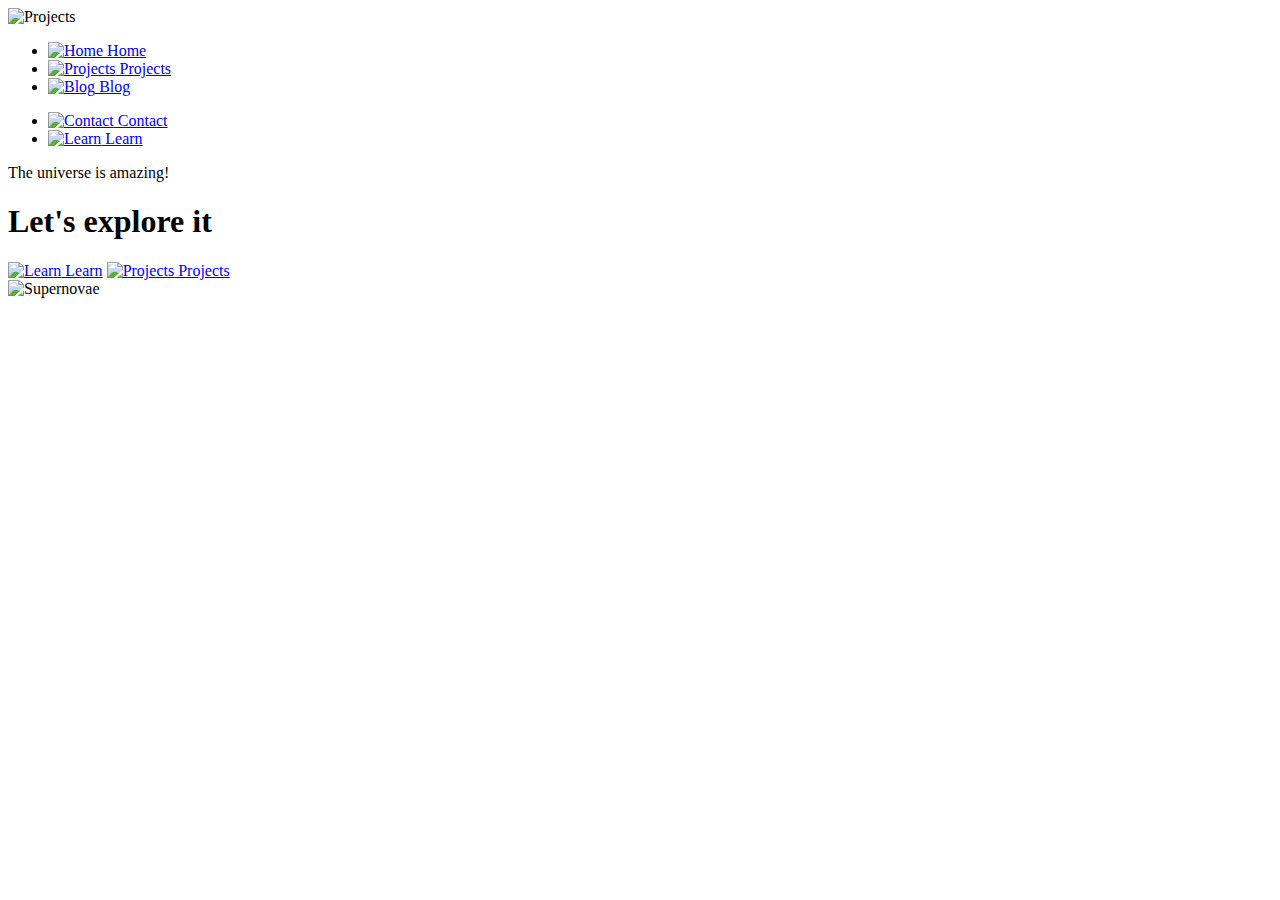
==== index.html @ b70f93c5 "Create index.html" ====
<!DOCTYPE html>
<html lang="en">
<head>
    <meta charset="UTF-8">
    <meta http-equiv="X-UA-Compatible" content="IE=edge">
    <meta name="viewport" content="width=device-width, initial-scale=1.0">
    <title>My website</title>
    
    <link rel="stylesheet" type="text/css" href="css/main.css">
</head>
<body>
    <div class="navbar">
        <div class="container">
            <img class="logo" src="Images/logocut.png" alt="Projects" width="" height="">

            <nav>
                <ul class="primary_nav">
                    <li class="current"><a href="#"><img src="Images/home.png" alt="Home" width="25" height="25"> Home</a></li>
                    <li><a href="/projects"><img src="Images/educational-book.png" alt="Projects" width="25" height="25"> Projects</a></li>
                    <li><a href="#"><img src="Images/blogging.svg" alt="Blog" width="25" height="25"> Blog</a></li>
                    
                </ul>
                <ul class="secondarynav">
                    <li><a href="#"><img src="Images/contact.svg" alt="Contact" width="25" height="25"> Contact</a></li>
                    <li><a href="/learn.html"><img src="Images/online-learning.svg" alt="Learn" width="25" height="25"> Learn</a></li>
                    
                </ul>
            </nav>
        </div>
    </div>
    <section class="hero">
        <div class="container">
            <div class="left-col">
                <p class="subhead">The universe is amazing!</p>
                <h1 class="explore">Let's explore it</h1>
                <div class="hero-cta">
                    <a href="#" class="primary-cta"><a href="/learn.html"><img src="Images/online-learning.svg" alt="Learn" width="25" height="25"> Learn</a></a>
                    <a href="#" class="projects-cta">
                         <img src="Images/educational-book.png" alt="Projects" width="25" height="25"> Projects 
                    </a>
                </div>

          <img src="Images/supernovae.jpg" class="supernovae"alt="Supernovae"width="250" height="250">      

            </div>
        </div>
    </section>
<!-- The core Firebase JS SDK is always required and must be listed first -->
<script src="/__/firebase/8.6.8/firebase-app.js"></script>

<!-- TODO: Add SDKs for Firebase products that you want to use
     https://firebase.google.com/docs/web/setup#available-libraries -->
<script src="/__/firebase/8.6.8/firebase-analytics.js"></script>

<!-- Initialize Firebase -->
<script src="/__/firebase/init.js"></script>
</body>
</html>
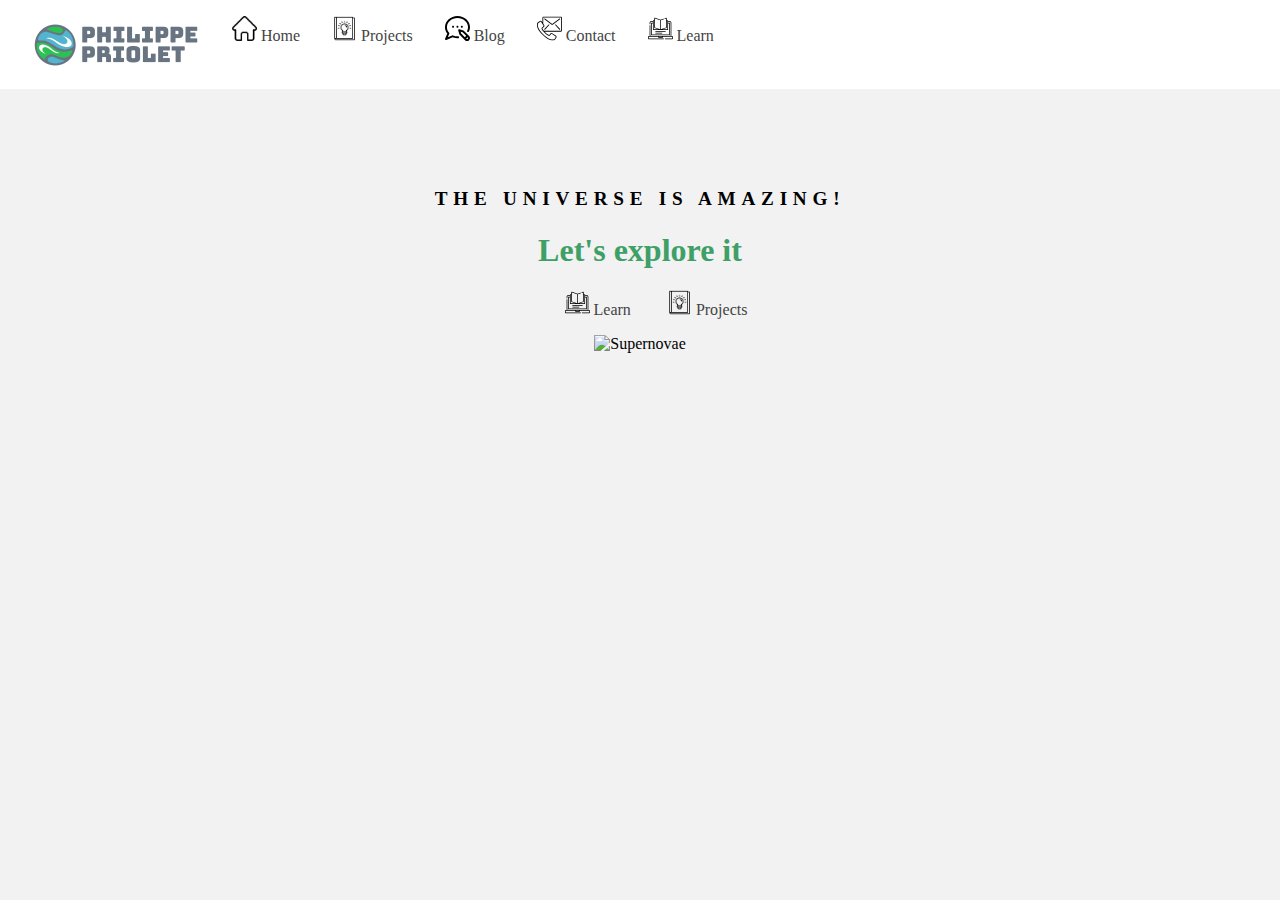
==== commit 39fafe85: "Update index.html" ====
--- a/index.html
+++ b/index.html
@@ -46,14 +46,6 @@
             </div>
         </div>
     </section>
-<!-- The core Firebase JS SDK is always required and must be listed first -->
-<script src="/__/firebase/8.6.8/firebase-app.js"></script>
 
-<!-- TODO: Add SDKs for Firebase products that you want to use
-     https://firebase.google.com/docs/web/setup#available-libraries -->
-<script src="/__/firebase/8.6.8/firebase-analytics.js"></script>
-
-<!-- Initialize Firebase -->
-<script src="/__/firebase/init.js"></script>
 </body>
-</html>+</html>
--- a/css/main.css
+++ b/css/main.css
@@ -0,0 +1,104 @@
+:root{
+    --primary-color:#4c4ab3;
+}
+
+body {
+    background: #F2F2F2;
+    margin: 0;
+    font-family:'Poppins';
+    
+
+}
+
+.navbar{
+    background:white;
+    padding:1em;
+    display:flex;
+    
+}
+.navbar .container{
+    display:grid;
+    grid-template-columns: 200px auto;
+    justify-content:unset;
+    text-align:center;
+}
+.logo{
+    text-decoration: none;
+    font-weight:bold;
+    color: rgb(71, 71, 71);
+    font-size:1.2em
+}
+span{
+    color:var(--primary-color)
+}
+a{
+    color: #444444;
+    font-size: 1em;
+    padding:.1em 1em;
+    text-decoration: none;
+
+}
+ul{
+    display: flex;
+    list-style-type: none;
+    margin:0;
+    padding:0;
+}
+ul.primary-nav{
+    margin:1em;
+}
+.navbar nav{
+    display:flex;
+    justify-content:space-between ;
+    background: none;
+    position:unset;
+    height:auto;
+    width:100%;
+    padding:0;
+
+}
+section{
+    padding:5em 2em
+    
+    
+}
+.hero{
+    text-align:center;
+}
+
+    
+
+.subhead{
+    text-transform: uppercase;
+    font-weight: bold;
+    color: black;
+    letter-spacing: .3em;
+    font-size: 1.2em;
+}
+.explore{
+    color: rgb(63, 160, 103);
+    font-weight: bold;
+
+}
+.hero-cta{
+    padding-bottom: 1em;
+    text-align:center;
+}
+.secondarynav{
+   
+    text-align:right;
+}
+
+.Header-learn{
+    background:white;
+    padding:1em;
+    display:flex;
+    width:auto;
+    
+
+}
+.Title-learn{
+    text-align:cgenter;
+    margin: 0 auto;
+
+}
